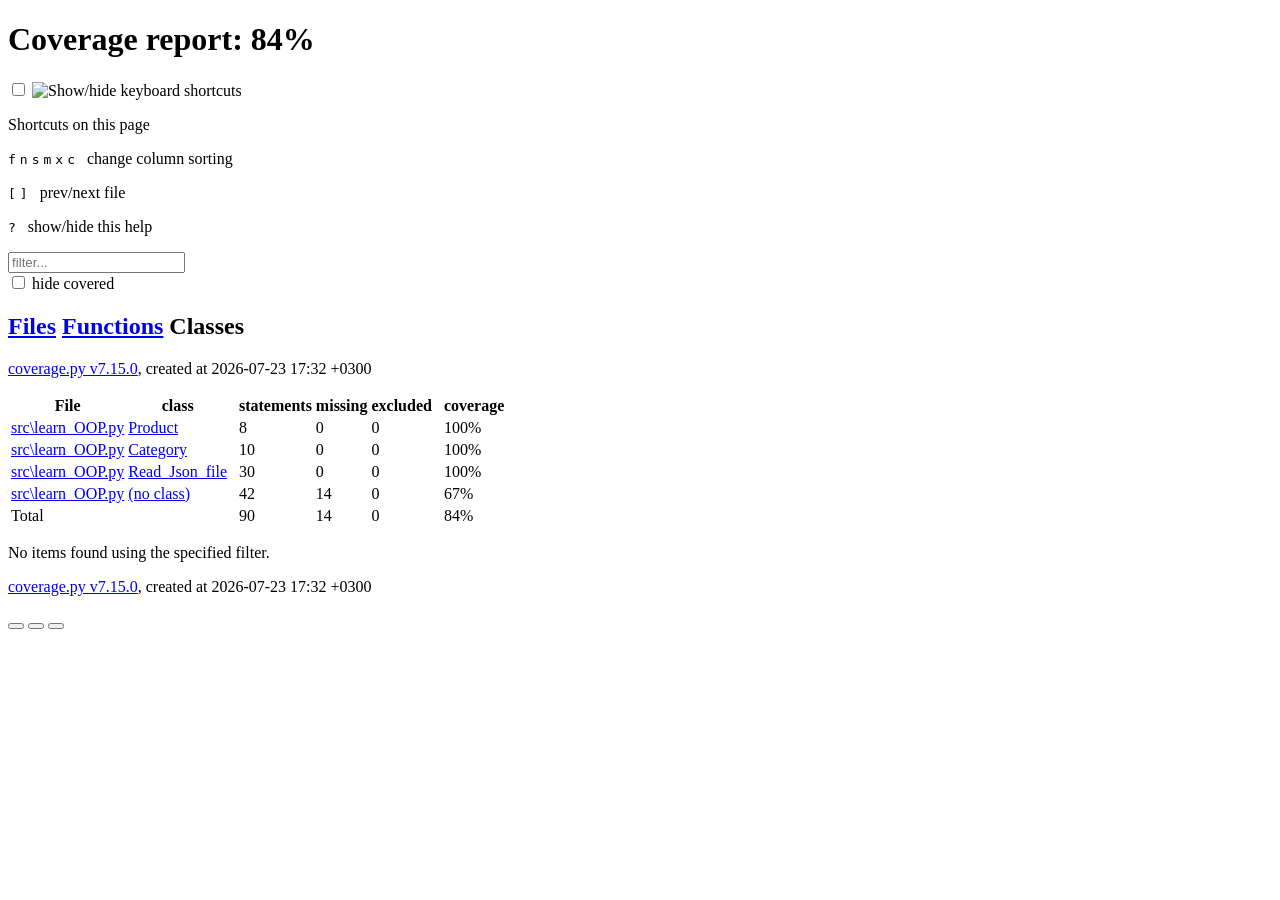
==== htmlcov/class_index.html @ 91bbc9a0 "Home_Work_transaction_5" ====
<!DOCTYPE html>
<html lang="en">
<head>
    <meta http-equiv="Content-Type" content="text/html; charset=utf-8">
    <title>Coverage report</title>
    <link rel="icon" sizes="32x32" href="favicon_32_cb_c827f16f.png">
    <link rel="stylesheet" href="style_cb_0853b3de.css" type="text/css">
    <script src="coverage_html_cb_188fc9a4.js" defer></script>
</head>
<body class="indexfile">
<header>
    <div class="content">
        <h1>Coverage report:
            <span class="pc_cov">84%</span>
        </h1>
        <aside id="help_panel_wrapper">
            <input id="help_panel_state" type="checkbox">
            <label for="help_panel_state">
                <img id="keyboard_icon" src="keybd_closed_cb_900cfef5.png" alt="Show/hide keyboard shortcuts">
            </label>
            <div id="help_panel">
                <p class="legend">Shortcuts on this page</p>
                <div class="keyhelp">
                    <p>
                        <kbd>f</kbd>
                        <kbd>n</kbd>
                        <kbd>s</kbd>
                        <kbd>m</kbd>
                        <kbd>x</kbd>
                        <kbd>c</kbd>
                        &nbsp; change column sorting
                    </p>
                    <p>
                        <kbd>[</kbd>
                        <kbd>]</kbd>
                        &nbsp; prev/next file
                    </p>
                    <p>
                        <kbd>?</kbd> &nbsp; show/hide this help
                    </p>
                </div>
            </div>
        </aside>
        <form id="filter_container">
            <input id="filter" type="text" value="" placeholder="filter...">
            <div>
                <input id="hide100" type="checkbox" >
                <label for="hide100">hide covered</label>
            </div>
        </form>
        <h2>
                <a class="button" href="index.html">Files</a>
                <a class="button" href="function_index.html">Functions</a>
                <a class="button current">Classes</a>
        </h2>
        <p class="text">
            <a class="nav" href="https://coverage.readthedocs.io/en/7.15.0">coverage.py v7.15.0</a>,
            created at 2026-07-23 17:32 +0300
        </p>
    </div>
</header>
<main id="index">
    <table class="index" data-sortable>
        <thead>
            <tr class="tablehead" title="Click to sort">
                <th id="file" class="name" aria-sort="none" data-shortcut="f">File<span class="arrows"></span></th>
                <th id="region" class="name" aria-sort="none" data-default-sort-order="ascending" data-shortcut="n">class<span class="arrows"></span></th>
                <th class="spacer">&nbsp;</th>
                <th id="statements" aria-sort="none" data-default-sort-order="descending" data-shortcut="s">statements<span class="arrows"></span></th>
                <th id="missing" aria-sort="none" data-default-sort-order="descending" data-shortcut="m">missing<span class="arrows"></span></th>
                <th id="excluded" aria-sort="none" data-default-sort-order="descending" data-shortcut="x">excluded<span class="arrows"></span></th>
                <th class="spacer">&nbsp;</th>
                <th id="coverage" aria-sort="none" data-shortcut="c">coverage<span class="arrows"></span></th>
            </tr>
        </thead>
        <tbody>
            <tr class="region">
                <td class="name"><a href="z_145eef247bfb46b6_learn_OOP_py.html#t6">src<span class="sep">\</span>learn_OOP.py</a></td>
                <td class="name"><a href="z_145eef247bfb46b6_learn_OOP_py.html#t6"><data value='Product'>Product</data></a></td>
                <td class="spacer">&nbsp;</td>
                <td>8</td>
                <td>0</td>
                <td>0</td>
                <td class="spacer">&nbsp;</td>
                <td data-ratio="8 8">100%</td>
            </tr>
            <tr class="region">
                <td class="name"><a href="z_145eef247bfb46b6_learn_OOP_py.html#t47">src<span class="sep">\</span>learn_OOP.py</a></td>
                <td class="name"><a href="z_145eef247bfb46b6_learn_OOP_py.html#t47"><data value='Category'>Category</data></a></td>
                <td class="spacer">&nbsp;</td>
                <td>10</td>
                <td>0</td>
                <td>0</td>
                <td class="spacer">&nbsp;</td>
                <td data-ratio="10 10">100%</td>
            </tr>
            <tr class="region">
                <td class="name"><a href="z_145eef247bfb46b6_learn_OOP_py.html#t99">src<span class="sep">\</span>learn_OOP.py</a></td>
                <td class="name"><a href="z_145eef247bfb46b6_learn_OOP_py.html#t99"><data value='Read_Json_file'>Read_Json_file</data></a></td>
                <td class="spacer">&nbsp;</td>
                <td>30</td>
                <td>0</td>
                <td>0</td>
                <td class="spacer">&nbsp;</td>
                <td data-ratio="30 30">100%</td>
            </tr>
            <tr class="region">
                <td class="name"><a href="z_145eef247bfb46b6_learn_OOP_py.html">src<span class="sep">\</span>learn_OOP.py</a></td>
                <td class="name"><a href="z_145eef247bfb46b6_learn_OOP_py.html"><data value=''><span class='no-noun'>(no class)</span></data></a></td>
                <td class="spacer">&nbsp;</td>
                <td>42</td>
                <td>14</td>
                <td>0</td>
                <td class="spacer">&nbsp;</td>
                <td data-ratio="28 42">67%</td>
            </tr>
        </tbody>
        <tfoot>
            <tr class="total">
                <td class="name">Total</td>
                <td class="name">&nbsp;</td>
                <td class="spacer">&nbsp;</td>
                <td>90</td>
                <td>14</td>
                <td>0</td>
                <td class="spacer">&nbsp;</td>
                <td data-ratio="76 90">84%</td>
            </tr>
        </tfoot>
    </table>
    <p id="no_rows">
        No items found using the specified filter.
    </p>
</main>
<footer>
    <div class="content">
        <p>
            <a class="nav" href="https://coverage.readthedocs.io/en/7.15.0">coverage.py v7.15.0</a>,
            created at 2026-07-23 17:32 +0300
        </p>
    </div>
    <aside class="hidden">
        <a id="prevFileLink" class="nav" href=""></a>
        <a id="nextFileLink" class="nav" href=""></a>
        <button type="button" class="button_prev_file" data-shortcut="["></button>
        <button type="button" class="button_next_file" data-shortcut="]"></button>
        <button type="button" class="button_show_hide_help" data-shortcut="?"></button>
    </aside>
</footer>
</body>
</html>
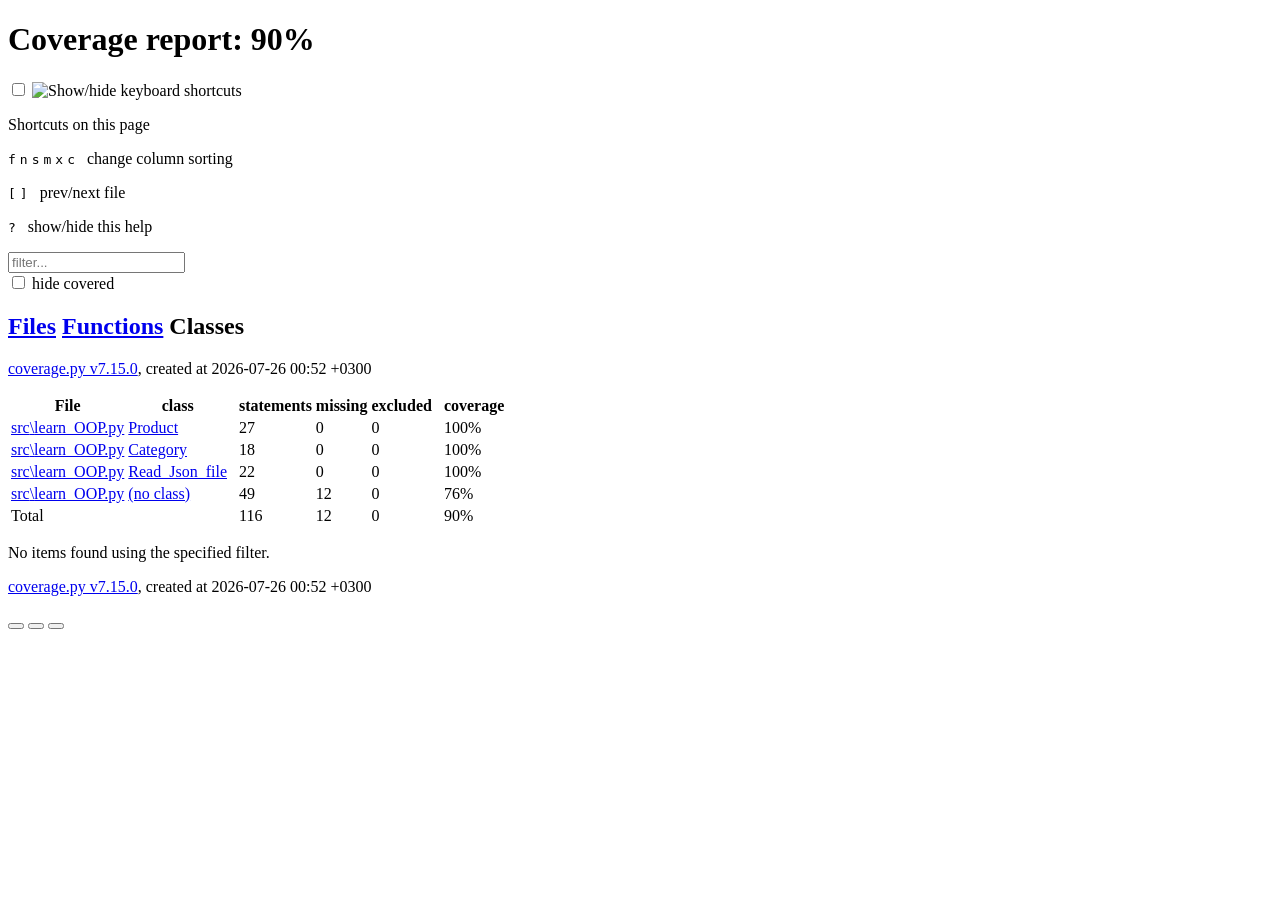
==== commit 5044af0b: "Home_Work_transaction_5" ====
--- a/htmlcov/class_index.html
+++ b/htmlcov/class_index.html
@@ -11,7 +11,7 @@
 <header>
     <div class="content">
         <h1>Coverage report:
-            <span class="pc_cov">84%</span>
+            <span class="pc_cov">90%</span>
         </h1>
         <aside id="help_panel_wrapper">
             <input id="help_panel_state" type="checkbox">
@@ -55,7 +55,7 @@
         </h2>
         <p class="text">
             <a class="nav" href="https://coverage.readthedocs.io/en/7.15.0">coverage.py v7.15.0</a>,
-            created at 2026-07-23 17:32 +0300
+            created at 2026-07-26 00:52 +0300
         </p>
     </div>
 </header>
@@ -78,41 +78,41 @@
                 <td class="name"><a href="z_145eef247bfb46b6_learn_OOP_py.html#t6">src<span class="sep">\</span>learn_OOP.py</a></td>
                 <td class="name"><a href="z_145eef247bfb46b6_learn_OOP_py.html#t6"><data value='Product'>Product</data></a></td>
                 <td class="spacer">&nbsp;</td>
-                <td>8</td>
+                <td>27</td>
                 <td>0</td>
                 <td>0</td>
                 <td class="spacer">&nbsp;</td>
-                <td data-ratio="8 8">100%</td>
+                <td data-ratio="27 27">100%</td>
             </tr>
             <tr class="region">
-                <td class="name"><a href="z_145eef247bfb46b6_learn_OOP_py.html#t47">src<span class="sep">\</span>learn_OOP.py</a></td>
-                <td class="name"><a href="z_145eef247bfb46b6_learn_OOP_py.html#t47"><data value='Category'>Category</data></a></td>
+                <td class="name"><a href="z_145eef247bfb46b6_learn_OOP_py.html#t96">src<span class="sep">\</span>learn_OOP.py</a></td>
+                <td class="name"><a href="z_145eef247bfb46b6_learn_OOP_py.html#t96"><data value='Category'>Category</data></a></td>
                 <td class="spacer">&nbsp;</td>
-                <td>10</td>
+                <td>18</td>
                 <td>0</td>
                 <td>0</td>
                 <td class="spacer">&nbsp;</td>
-                <td data-ratio="10 10">100%</td>
+                <td data-ratio="18 18">100%</td>
             </tr>
             <tr class="region">
-                <td class="name"><a href="z_145eef247bfb46b6_learn_OOP_py.html#t99">src<span class="sep">\</span>learn_OOP.py</a></td>
-                <td class="name"><a href="z_145eef247bfb46b6_learn_OOP_py.html#t99"><data value='Read_Json_file'>Read_Json_file</data></a></td>
+                <td class="name"><a href="z_145eef247bfb46b6_learn_OOP_py.html#t156">src<span class="sep">\</span>learn_OOP.py</a></td>
+                <td class="name"><a href="z_145eef247bfb46b6_learn_OOP_py.html#t156"><data value='Read_Json_file'>Read_Json_file</data></a></td>
                 <td class="spacer">&nbsp;</td>
-                <td>30</td>
+                <td>22</td>
                 <td>0</td>
                 <td>0</td>
                 <td class="spacer">&nbsp;</td>
-                <td data-ratio="30 30">100%</td>
+                <td data-ratio="22 22">100%</td>
             </tr>
             <tr class="region">
                 <td class="name"><a href="z_145eef247bfb46b6_learn_OOP_py.html">src<span class="sep">\</span>learn_OOP.py</a></td>
                 <td class="name"><a href="z_145eef247bfb46b6_learn_OOP_py.html"><data value=''><span class='no-noun'>(no class)</span></data></a></td>
                 <td class="spacer">&nbsp;</td>
-                <td>42</td>
-                <td>14</td>
+                <td>49</td>
+                <td>12</td>
                 <td>0</td>
                 <td class="spacer">&nbsp;</td>
-                <td data-ratio="28 42">67%</td>
+                <td data-ratio="37 49">76%</td>
             </tr>
         </tbody>
         <tfoot>
@@ -120,11 +120,11 @@
                 <td class="name">Total</td>
                 <td class="name">&nbsp;</td>
                 <td class="spacer">&nbsp;</td>
-                <td>90</td>
-                <td>14</td>
+                <td>116</td>
+                <td>12</td>
                 <td>0</td>
                 <td class="spacer">&nbsp;</td>
-                <td data-ratio="76 90">84%</td>
+                <td data-ratio="104 116">90%</td>
             </tr>
         </tfoot>
     </table>
@@ -136,7 +136,7 @@
     <div class="content">
         <p>
             <a class="nav" href="https://coverage.readthedocs.io/en/7.15.0">coverage.py v7.15.0</a>,
-            created at 2026-07-23 17:32 +0300
+            created at 2026-07-26 00:52 +0300
         </p>
     </div>
     <aside class="hidden">
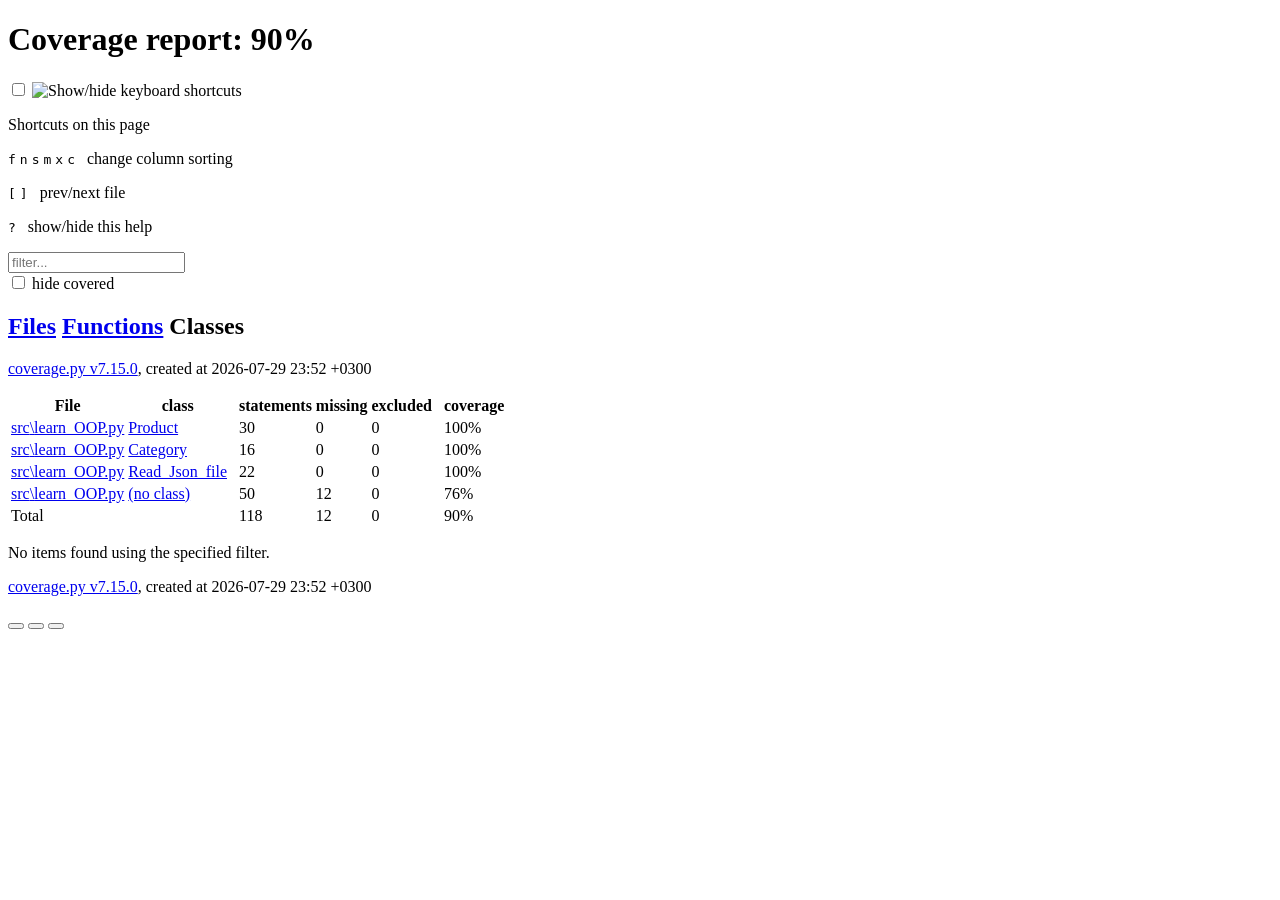
==== commit a135a3bd: "Home_Work_transaction_5" ====
--- a/htmlcov/class_index.html
+++ b/htmlcov/class_index.html
@@ -55,7 +55,7 @@
         </h2>
         <p class="text">
             <a class="nav" href="https://coverage.readthedocs.io/en/7.15.0">coverage.py v7.15.0</a>,
-            created at 2026-07-26 00:52 +0300
+            created at 2026-07-29 23:52 +0300
         </p>
     </div>
 </header>
@@ -78,25 +78,25 @@
                 <td class="name"><a href="z_145eef247bfb46b6_learn_OOP_py.html#t6">src<span class="sep">\</span>learn_OOP.py</a></td>
                 <td class="name"><a href="z_145eef247bfb46b6_learn_OOP_py.html#t6"><data value='Product'>Product</data></a></td>
                 <td class="spacer">&nbsp;</td>
-                <td>27</td>
+                <td>30</td>
                 <td>0</td>
                 <td>0</td>
                 <td class="spacer">&nbsp;</td>
-                <td data-ratio="27 27">100%</td>
+                <td data-ratio="30 30">100%</td>
             </tr>
             <tr class="region">
-                <td class="name"><a href="z_145eef247bfb46b6_learn_OOP_py.html#t96">src<span class="sep">\</span>learn_OOP.py</a></td>
-                <td class="name"><a href="z_145eef247bfb46b6_learn_OOP_py.html#t96"><data value='Category'>Category</data></a></td>
+                <td class="name"><a href="z_145eef247bfb46b6_learn_OOP_py.html#t82">src<span class="sep">\</span>learn_OOP.py</a></td>
+                <td class="name"><a href="z_145eef247bfb46b6_learn_OOP_py.html#t82"><data value='Category'>Category</data></a></td>
                 <td class="spacer">&nbsp;</td>
-                <td>18</td>
+                <td>16</td>
                 <td>0</td>
                 <td>0</td>
                 <td class="spacer">&nbsp;</td>
-                <td data-ratio="18 18">100%</td>
+                <td data-ratio="16 16">100%</td>
             </tr>
             <tr class="region">
-                <td class="name"><a href="z_145eef247bfb46b6_learn_OOP_py.html#t156">src<span class="sep">\</span>learn_OOP.py</a></td>
-                <td class="name"><a href="z_145eef247bfb46b6_learn_OOP_py.html#t156"><data value='Read_Json_file'>Read_Json_file</data></a></td>
+                <td class="name"><a href="z_145eef247bfb46b6_learn_OOP_py.html#t133">src<span class="sep">\</span>learn_OOP.py</a></td>
+                <td class="name"><a href="z_145eef247bfb46b6_learn_OOP_py.html#t133"><data value='Read_Json_file'>Read_Json_file</data></a></td>
                 <td class="spacer">&nbsp;</td>
                 <td>22</td>
                 <td>0</td>
@@ -108,11 +108,11 @@
                 <td class="name"><a href="z_145eef247bfb46b6_learn_OOP_py.html">src<span class="sep">\</span>learn_OOP.py</a></td>
                 <td class="name"><a href="z_145eef247bfb46b6_learn_OOP_py.html"><data value=''><span class='no-noun'>(no class)</span></data></a></td>
                 <td class="spacer">&nbsp;</td>
-                <td>49</td>
+                <td>50</td>
                 <td>12</td>
                 <td>0</td>
                 <td class="spacer">&nbsp;</td>
-                <td data-ratio="37 49">76%</td>
+                <td data-ratio="38 50">76%</td>
             </tr>
         </tbody>
         <tfoot>
@@ -120,11 +120,11 @@
                 <td class="name">Total</td>
                 <td class="name">&nbsp;</td>
                 <td class="spacer">&nbsp;</td>
-                <td>116</td>
+                <td>118</td>
                 <td>12</td>
                 <td>0</td>
                 <td class="spacer">&nbsp;</td>
-                <td data-ratio="104 116">90%</td>
+                <td data-ratio="106 118">90%</td>
             </tr>
         </tfoot>
     </table>
@@ -136,7 +136,7 @@
     <div class="content">
         <p>
             <a class="nav" href="https://coverage.readthedocs.io/en/7.15.0">coverage.py v7.15.0</a>,
-            created at 2026-07-26 00:52 +0300
+            created at 2026-07-29 23:52 +0300
         </p>
     </div>
     <aside class="hidden">
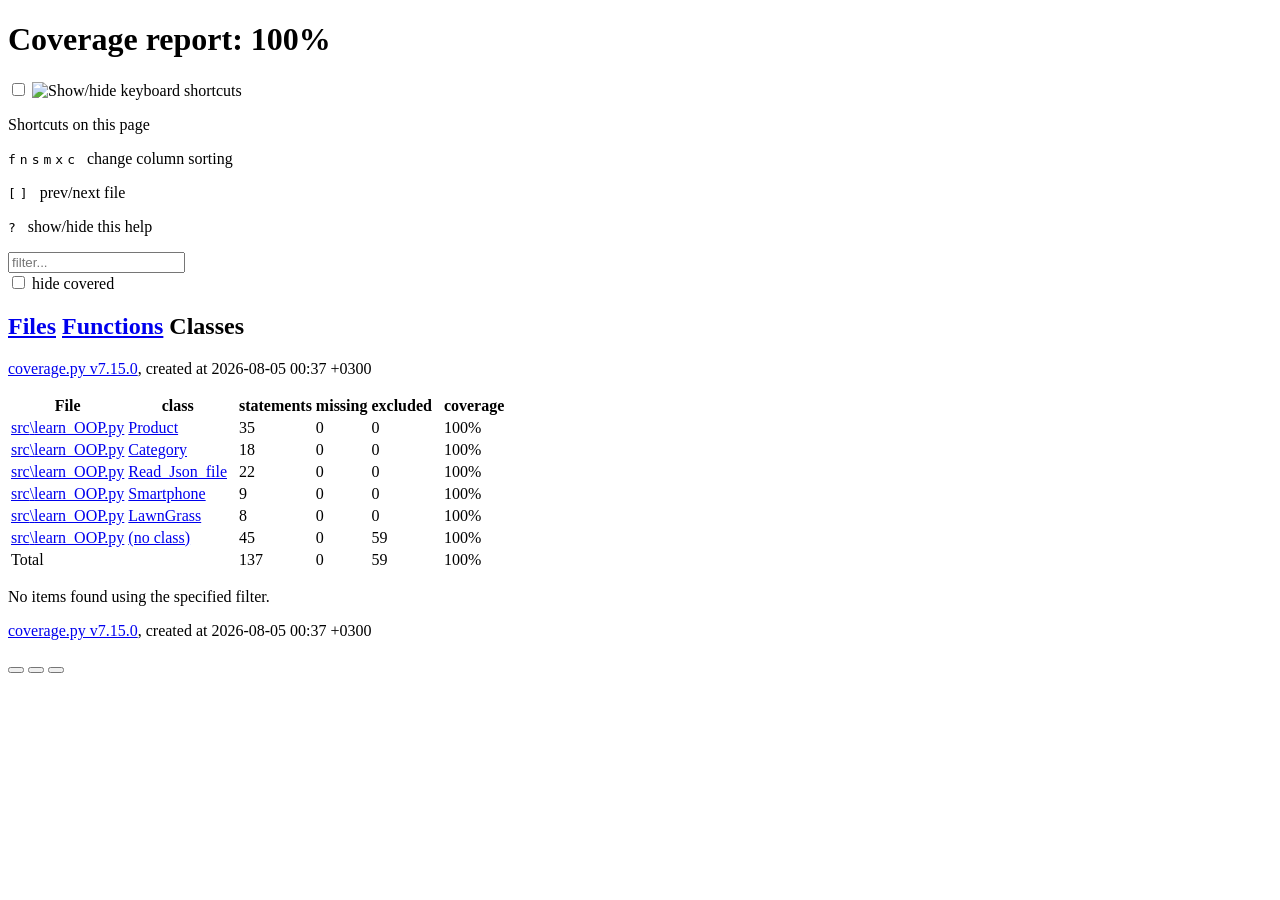
==== commit 044a38de: "Home_Work_transaction_67" ====
--- a/htmlcov/class_index.html
+++ b/htmlcov/class_index.html
@@ -11,7 +11,7 @@
 <header>
     <div class="content">
         <h1>Coverage report:
-            <span class="pc_cov">90%</span>
+            <span class="pc_cov">100%</span>
         </h1>
         <aside id="help_panel_wrapper">
             <input id="help_panel_state" type="checkbox">
@@ -55,7 +55,7 @@
         </h2>
         <p class="text">
             <a class="nav" href="https://coverage.readthedocs.io/en/7.15.0">coverage.py v7.15.0</a>,
-            created at 2026-07-29 23:52 +0300
+            created at 2026-08-05 00:37 +0300
         </p>
     </div>
 </header>
@@ -78,25 +78,25 @@
                 <td class="name"><a href="z_145eef247bfb46b6_learn_OOP_py.html#t6">src<span class="sep">\</span>learn_OOP.py</a></td>
                 <td class="name"><a href="z_145eef247bfb46b6_learn_OOP_py.html#t6"><data value='Product'>Product</data></a></td>
                 <td class="spacer">&nbsp;</td>
-                <td>30</td>
+                <td>35</td>
                 <td>0</td>
                 <td>0</td>
                 <td class="spacer">&nbsp;</td>
-                <td data-ratio="30 30">100%</td>
+                <td data-ratio="35 35">100%</td>
             </tr>
             <tr class="region">
-                <td class="name"><a href="z_145eef247bfb46b6_learn_OOP_py.html#t82">src<span class="sep">\</span>learn_OOP.py</a></td>
-                <td class="name"><a href="z_145eef247bfb46b6_learn_OOP_py.html#t82"><data value='Category'>Category</data></a></td>
+                <td class="name"><a href="z_145eef247bfb46b6_learn_OOP_py.html#t109">src<span class="sep">\</span>learn_OOP.py</a></td>
+                <td class="name"><a href="z_145eef247bfb46b6_learn_OOP_py.html#t109"><data value='Category'>Category</data></a></td>
                 <td class="spacer">&nbsp;</td>
-                <td>16</td>
+                <td>18</td>
                 <td>0</td>
                 <td>0</td>
                 <td class="spacer">&nbsp;</td>
-                <td data-ratio="16 16">100%</td>
+                <td data-ratio="18 18">100%</td>
             </tr>
             <tr class="region">
-                <td class="name"><a href="z_145eef247bfb46b6_learn_OOP_py.html#t133">src<span class="sep">\</span>learn_OOP.py</a></td>
-                <td class="name"><a href="z_145eef247bfb46b6_learn_OOP_py.html#t133"><data value='Read_Json_file'>Read_Json_file</data></a></td>
+                <td class="name"><a href="z_145eef247bfb46b6_learn_OOP_py.html#t165">src<span class="sep">\</span>learn_OOP.py</a></td>
+                <td class="name"><a href="z_145eef247bfb46b6_learn_OOP_py.html#t165"><data value='Read_Json_file'>Read_Json_file</data></a></td>
                 <td class="spacer">&nbsp;</td>
                 <td>22</td>
                 <td>0</td>
@@ -105,14 +105,34 @@
                 <td data-ratio="22 22">100%</td>
             </tr>
             <tr class="region">
+                <td class="name"><a href="z_145eef247bfb46b6_learn_OOP_py.html#t209">src<span class="sep">\</span>learn_OOP.py</a></td>
+                <td class="name"><a href="z_145eef247bfb46b6_learn_OOP_py.html#t209"><data value='Smartphone'>Smartphone</data></a></td>
+                <td class="spacer">&nbsp;</td>
+                <td>9</td>
+                <td>0</td>
+                <td>0</td>
+                <td class="spacer">&nbsp;</td>
+                <td data-ratio="9 9">100%</td>
+            </tr>
+            <tr class="region">
+                <td class="name"><a href="z_145eef247bfb46b6_learn_OOP_py.html#t247">src<span class="sep">\</span>learn_OOP.py</a></td>
+                <td class="name"><a href="z_145eef247bfb46b6_learn_OOP_py.html#t247"><data value='LawnGrass'>LawnGrass</data></a></td>
+                <td class="spacer">&nbsp;</td>
+                <td>8</td>
+                <td>0</td>
+                <td>0</td>
+                <td class="spacer">&nbsp;</td>
+                <td data-ratio="8 8">100%</td>
+            </tr>
+            <tr class="region">
                 <td class="name"><a href="z_145eef247bfb46b6_learn_OOP_py.html">src<span class="sep">\</span>learn_OOP.py</a></td>
                 <td class="name"><a href="z_145eef247bfb46b6_learn_OOP_py.html"><data value=''><span class='no-noun'>(no class)</span></data></a></td>
                 <td class="spacer">&nbsp;</td>
-                <td>50</td>
-                <td>12</td>
+                <td>45</td>
                 <td>0</td>
+                <td>59</td>
                 <td class="spacer">&nbsp;</td>
-                <td data-ratio="38 50">76%</td>
+                <td data-ratio="45 45">100%</td>
             </tr>
         </tbody>
         <tfoot>
@@ -120,11 +140,11 @@
                 <td class="name">Total</td>
                 <td class="name">&nbsp;</td>
                 <td class="spacer">&nbsp;</td>
-                <td>118</td>
-                <td>12</td>
+                <td>137</td>
                 <td>0</td>
+                <td>59</td>
                 <td class="spacer">&nbsp;</td>
-                <td data-ratio="106 118">90%</td>
+                <td data-ratio="137 137">100%</td>
             </tr>
         </tfoot>
     </table>
@@ -136,7 +156,7 @@
     <div class="content">
         <p>
             <a class="nav" href="https://coverage.readthedocs.io/en/7.15.0">coverage.py v7.15.0</a>,
-            created at 2026-07-29 23:52 +0300
+            created at 2026-08-05 00:37 +0300
         </p>
     </div>
     <aside class="hidden">
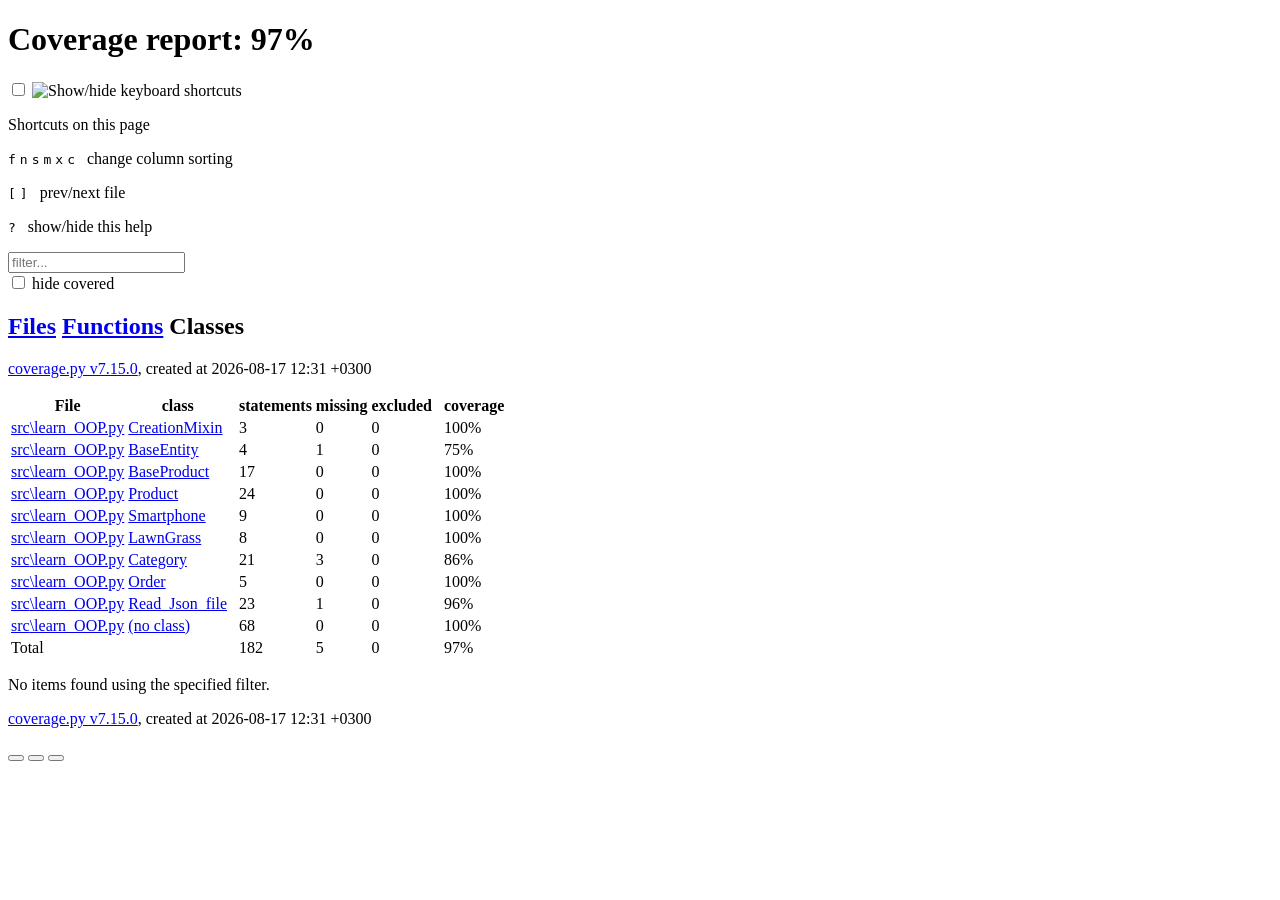
==== commit c9d61c94: "Home_Work_transaction_5" ====
--- a/htmlcov/class_index.html
+++ b/htmlcov/class_index.html
@@ -11,7 +11,7 @@
 <header>
     <div class="content">
         <h1>Coverage report:
-            <span class="pc_cov">100%</span>
+            <span class="pc_cov">97%</span>
         </h1>
         <aside id="help_panel_wrapper">
             <input id="help_panel_state" type="checkbox">
@@ -55,7 +55,7 @@
         </h2>
         <p class="text">
             <a class="nav" href="https://coverage.readthedocs.io/en/7.15.0">coverage.py v7.15.0</a>,
-            created at 2026-08-05 00:37 +0300
+            created at 2026-08-17 12:31 +0300
         </p>
     </div>
 </header>
@@ -75,38 +75,48 @@
         </thead>
         <tbody>
             <tr class="region">
-                <td class="name"><a href="z_145eef247bfb46b6_learn_OOP_py.html#t6">src<span class="sep">\</span>learn_OOP.py</a></td>
-                <td class="name"><a href="z_145eef247bfb46b6_learn_OOP_py.html#t6"><data value='Product'>Product</data></a></td>
-                <td class="spacer">&nbsp;</td>
-                <td>35</td>
-                <td>0</td>
-                <td>0</td>
-                <td class="spacer">&nbsp;</td>
-                <td data-ratio="35 35">100%</td>
-            </tr>
-            <tr class="region">
-                <td class="name"><a href="z_145eef247bfb46b6_learn_OOP_py.html#t109">src<span class="sep">\</span>learn_OOP.py</a></td>
-                <td class="name"><a href="z_145eef247bfb46b6_learn_OOP_py.html#t109"><data value='Category'>Category</data></a></td>
-                <td class="spacer">&nbsp;</td>
-                <td>18</td>
-                <td>0</td>
-                <td>0</td>
-                <td class="spacer">&nbsp;</td>
-                <td data-ratio="18 18">100%</td>
-            </tr>
-            <tr class="region">
-                <td class="name"><a href="z_145eef247bfb46b6_learn_OOP_py.html#t165">src<span class="sep">\</span>learn_OOP.py</a></td>
-                <td class="name"><a href="z_145eef247bfb46b6_learn_OOP_py.html#t165"><data value='Read_Json_file'>Read_Json_file</data></a></td>
-                <td class="spacer">&nbsp;</td>
-                <td>22</td>
-                <td>0</td>
-                <td>0</td>
-                <td class="spacer">&nbsp;</td>
-                <td data-ratio="22 22">100%</td>
-            </tr>
-            <tr class="region">
-                <td class="name"><a href="z_145eef247bfb46b6_learn_OOP_py.html#t209">src<span class="sep">\</span>learn_OOP.py</a></td>
-                <td class="name"><a href="z_145eef247bfb46b6_learn_OOP_py.html#t209"><data value='Smartphone'>Smartphone</data></a></td>
+                <td class="name"><a href="z_145eef247bfb46b6_learn_OOP_py.html#t9">src<span class="sep">\</span>learn_OOP.py</a></td>
+                <td class="name"><a href="z_145eef247bfb46b6_learn_OOP_py.html#t9"><data value='CreationMixin'>CreationMixin</data></a></td>
+                <td class="spacer">&nbsp;</td>
+                <td>3</td>
+                <td>0</td>
+                <td>0</td>
+                <td class="spacer">&nbsp;</td>
+                <td data-ratio="3 3">100%</td>
+            </tr>
+            <tr class="region">
+                <td class="name"><a href="z_145eef247bfb46b6_learn_OOP_py.html#t18">src<span class="sep">\</span>learn_OOP.py</a></td>
+                <td class="name"><a href="z_145eef247bfb46b6_learn_OOP_py.html#t18"><data value='BaseEntity'>BaseEntity</data></a></td>
+                <td class="spacer">&nbsp;</td>
+                <td>4</td>
+                <td>1</td>
+                <td>0</td>
+                <td class="spacer">&nbsp;</td>
+                <td data-ratio="3 4">75%</td>
+            </tr>
+            <tr class="region">
+                <td class="name"><a href="z_145eef247bfb46b6_learn_OOP_py.html#t33">src<span class="sep">\</span>learn_OOP.py</a></td>
+                <td class="name"><a href="z_145eef247bfb46b6_learn_OOP_py.html#t33"><data value='BaseProduct'>BaseProduct</data></a></td>
+                <td class="spacer">&nbsp;</td>
+                <td>17</td>
+                <td>0</td>
+                <td>0</td>
+                <td class="spacer">&nbsp;</td>
+                <td data-ratio="17 17">100%</td>
+            </tr>
+            <tr class="region">
+                <td class="name"><a href="z_145eef247bfb46b6_learn_OOP_py.html#t71">src<span class="sep">\</span>learn_OOP.py</a></td>
+                <td class="name"><a href="z_145eef247bfb46b6_learn_OOP_py.html#t71"><data value='Product'>Product</data></a></td>
+                <td class="spacer">&nbsp;</td>
+                <td>24</td>
+                <td>0</td>
+                <td>0</td>
+                <td class="spacer">&nbsp;</td>
+                <td data-ratio="24 24">100%</td>
+            </tr>
+            <tr class="region">
+                <td class="name"><a href="z_145eef247bfb46b6_learn_OOP_py.html#t154">src<span class="sep">\</span>learn_OOP.py</a></td>
+                <td class="name"><a href="z_145eef247bfb46b6_learn_OOP_py.html#t154"><data value='Smartphone'>Smartphone</data></a></td>
                 <td class="spacer">&nbsp;</td>
                 <td>9</td>
                 <td>0</td>
@@ -115,24 +125,54 @@
                 <td data-ratio="9 9">100%</td>
             </tr>
             <tr class="region">
-                <td class="name"><a href="z_145eef247bfb46b6_learn_OOP_py.html#t247">src<span class="sep">\</span>learn_OOP.py</a></td>
-                <td class="name"><a href="z_145eef247bfb46b6_learn_OOP_py.html#t247"><data value='LawnGrass'>LawnGrass</data></a></td>
+                <td class="name"><a href="z_145eef247bfb46b6_learn_OOP_py.html#t194">src<span class="sep">\</span>learn_OOP.py</a></td>
+                <td class="name"><a href="z_145eef247bfb46b6_learn_OOP_py.html#t194"><data value='LawnGrass'>LawnGrass</data></a></td>
                 <td class="spacer">&nbsp;</td>
                 <td>8</td>
                 <td>0</td>
                 <td>0</td>
                 <td class="spacer">&nbsp;</td>
                 <td data-ratio="8 8">100%</td>
+            </tr>
+            <tr class="region">
+                <td class="name"><a href="z_145eef247bfb46b6_learn_OOP_py.html#t228">src<span class="sep">\</span>learn_OOP.py</a></td>
+                <td class="name"><a href="z_145eef247bfb46b6_learn_OOP_py.html#t228"><data value='Category'>Category</data></a></td>
+                <td class="spacer">&nbsp;</td>
+                <td>21</td>
+                <td>3</td>
+                <td>0</td>
+                <td class="spacer">&nbsp;</td>
+                <td data-ratio="18 21">86%</td>
+            </tr>
+            <tr class="region">
+                <td class="name"><a href="z_145eef247bfb46b6_learn_OOP_py.html#t295">src<span class="sep">\</span>learn_OOP.py</a></td>
+                <td class="name"><a href="z_145eef247bfb46b6_learn_OOP_py.html#t295"><data value='Order'>Order</data></a></td>
+                <td class="spacer">&nbsp;</td>
+                <td>5</td>
+                <td>0</td>
+                <td>0</td>
+                <td class="spacer">&nbsp;</td>
+                <td data-ratio="5 5">100%</td>
+            </tr>
+            <tr class="region">
+                <td class="name"><a href="z_145eef247bfb46b6_learn_OOP_py.html#t315">src<span class="sep">\</span>learn_OOP.py</a></td>
+                <td class="name"><a href="z_145eef247bfb46b6_learn_OOP_py.html#t315"><data value='Read_Json_file'>Read_Json_file</data></a></td>
+                <td class="spacer">&nbsp;</td>
+                <td>23</td>
+                <td>1</td>
+                <td>0</td>
+                <td class="spacer">&nbsp;</td>
+                <td data-ratio="22 23">96%</td>
             </tr>
             <tr class="region">
                 <td class="name"><a href="z_145eef247bfb46b6_learn_OOP_py.html">src<span class="sep">\</span>learn_OOP.py</a></td>
                 <td class="name"><a href="z_145eef247bfb46b6_learn_OOP_py.html"><data value=''><span class='no-noun'>(no class)</span></data></a></td>
                 <td class="spacer">&nbsp;</td>
-                <td>45</td>
-                <td>0</td>
-                <td>59</td>
-                <td class="spacer">&nbsp;</td>
-                <td data-ratio="45 45">100%</td>
+                <td>68</td>
+                <td>0</td>
+                <td>0</td>
+                <td class="spacer">&nbsp;</td>
+                <td data-ratio="68 68">100%</td>
             </tr>
         </tbody>
         <tfoot>
@@ -140,11 +180,11 @@
                 <td class="name">Total</td>
                 <td class="name">&nbsp;</td>
                 <td class="spacer">&nbsp;</td>
-                <td>137</td>
-                <td>0</td>
-                <td>59</td>
-                <td class="spacer">&nbsp;</td>
-                <td data-ratio="137 137">100%</td>
+                <td>182</td>
+                <td>5</td>
+                <td>0</td>
+                <td class="spacer">&nbsp;</td>
+                <td data-ratio="177 182">97%</td>
             </tr>
         </tfoot>
     </table>
@@ -156,7 +196,7 @@
     <div class="content">
         <p>
             <a class="nav" href="https://coverage.readthedocs.io/en/7.15.0">coverage.py v7.15.0</a>,
-            created at 2026-08-05 00:37 +0300
+            created at 2026-08-17 12:31 +0300
         </p>
     </div>
     <aside class="hidden">
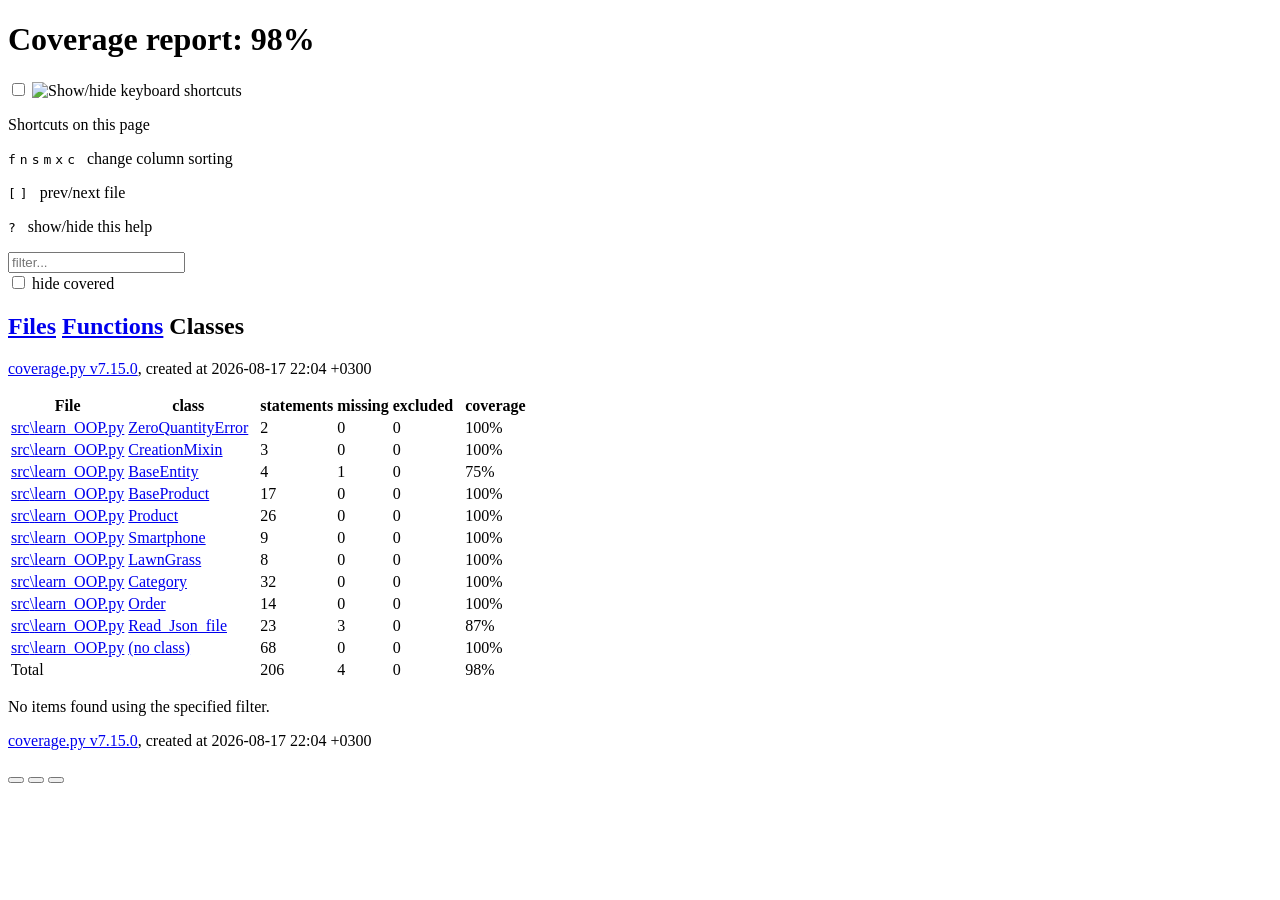
==== commit f740be7d: "Home_Work_transaction_6" ====
--- a/htmlcov/class_index.html
+++ b/htmlcov/class_index.html
@@ -11,7 +11,7 @@
 <header>
     <div class="content">
         <h1>Coverage report:
-            <span class="pc_cov">97%</span>
+            <span class="pc_cov">98%</span>
         </h1>
         <aside id="help_panel_wrapper">
             <input id="help_panel_state" type="checkbox">
@@ -55,7 +55,7 @@
         </h2>
         <p class="text">
             <a class="nav" href="https://coverage.readthedocs.io/en/7.15.0">coverage.py v7.15.0</a>,
-            created at 2026-08-17 12:31 +0300
+            created at 2026-08-17 22:04 +0300
         </p>
     </div>
 </header>
@@ -75,8 +75,18 @@
         </thead>
         <tbody>
             <tr class="region">
-                <td class="name"><a href="z_145eef247bfb46b6_learn_OOP_py.html#t9">src<span class="sep">\</span>learn_OOP.py</a></td>
-                <td class="name"><a href="z_145eef247bfb46b6_learn_OOP_py.html#t9"><data value='CreationMixin'>CreationMixin</data></a></td>
+                <td class="name"><a href="z_145eef247bfb46b6_learn_OOP_py.html#t10">src<span class="sep">\</span>learn_OOP.py</a></td>
+                <td class="name"><a href="z_145eef247bfb46b6_learn_OOP_py.html#t10"><data value='ZeroQuantityError'>ZeroQuantityError</data></a></td>
+                <td class="spacer">&nbsp;</td>
+                <td>2</td>
+                <td>0</td>
+                <td>0</td>
+                <td class="spacer">&nbsp;</td>
+                <td data-ratio="2 2">100%</td>
+            </tr>
+            <tr class="region">
+                <td class="name"><a href="z_145eef247bfb46b6_learn_OOP_py.html#t18">src<span class="sep">\</span>learn_OOP.py</a></td>
+                <td class="name"><a href="z_145eef247bfb46b6_learn_OOP_py.html#t18"><data value='CreationMixin'>CreationMixin</data></a></td>
                 <td class="spacer">&nbsp;</td>
                 <td>3</td>
                 <td>0</td>
@@ -85,8 +95,8 @@
                 <td data-ratio="3 3">100%</td>
             </tr>
             <tr class="region">
-                <td class="name"><a href="z_145eef247bfb46b6_learn_OOP_py.html#t18">src<span class="sep">\</span>learn_OOP.py</a></td>
-                <td class="name"><a href="z_145eef247bfb46b6_learn_OOP_py.html#t18"><data value='BaseEntity'>BaseEntity</data></a></td>
+                <td class="name"><a href="z_145eef247bfb46b6_learn_OOP_py.html#t27">src<span class="sep">\</span>learn_OOP.py</a></td>
+                <td class="name"><a href="z_145eef247bfb46b6_learn_OOP_py.html#t27"><data value='BaseEntity'>BaseEntity</data></a></td>
                 <td class="spacer">&nbsp;</td>
                 <td>4</td>
                 <td>1</td>
@@ -95,8 +105,8 @@
                 <td data-ratio="3 4">75%</td>
             </tr>
             <tr class="region">
-                <td class="name"><a href="z_145eef247bfb46b6_learn_OOP_py.html#t33">src<span class="sep">\</span>learn_OOP.py</a></td>
-                <td class="name"><a href="z_145eef247bfb46b6_learn_OOP_py.html#t33"><data value='BaseProduct'>BaseProduct</data></a></td>
+                <td class="name"><a href="z_145eef247bfb46b6_learn_OOP_py.html#t42">src<span class="sep">\</span>learn_OOP.py</a></td>
+                <td class="name"><a href="z_145eef247bfb46b6_learn_OOP_py.html#t42"><data value='BaseProduct'>BaseProduct</data></a></td>
                 <td class="spacer">&nbsp;</td>
                 <td>17</td>
                 <td>0</td>
@@ -105,18 +115,18 @@
                 <td data-ratio="17 17">100%</td>
             </tr>
             <tr class="region">
-                <td class="name"><a href="z_145eef247bfb46b6_learn_OOP_py.html#t71">src<span class="sep">\</span>learn_OOP.py</a></td>
-                <td class="name"><a href="z_145eef247bfb46b6_learn_OOP_py.html#t71"><data value='Product'>Product</data></a></td>
-                <td class="spacer">&nbsp;</td>
-                <td>24</td>
-                <td>0</td>
-                <td>0</td>
-                <td class="spacer">&nbsp;</td>
-                <td data-ratio="24 24">100%</td>
-            </tr>
-            <tr class="region">
-                <td class="name"><a href="z_145eef247bfb46b6_learn_OOP_py.html#t154">src<span class="sep">\</span>learn_OOP.py</a></td>
-                <td class="name"><a href="z_145eef247bfb46b6_learn_OOP_py.html#t154"><data value='Smartphone'>Smartphone</data></a></td>
+                <td class="name"><a href="z_145eef247bfb46b6_learn_OOP_py.html#t80">src<span class="sep">\</span>learn_OOP.py</a></td>
+                <td class="name"><a href="z_145eef247bfb46b6_learn_OOP_py.html#t80"><data value='Product'>Product</data></a></td>
+                <td class="spacer">&nbsp;</td>
+                <td>26</td>
+                <td>0</td>
+                <td>0</td>
+                <td class="spacer">&nbsp;</td>
+                <td data-ratio="26 26">100%</td>
+            </tr>
+            <tr class="region">
+                <td class="name"><a href="z_145eef247bfb46b6_learn_OOP_py.html#t166">src<span class="sep">\</span>learn_OOP.py</a></td>
+                <td class="name"><a href="z_145eef247bfb46b6_learn_OOP_py.html#t166"><data value='Smartphone'>Smartphone</data></a></td>
                 <td class="spacer">&nbsp;</td>
                 <td>9</td>
                 <td>0</td>
@@ -125,8 +135,8 @@
                 <td data-ratio="9 9">100%</td>
             </tr>
             <tr class="region">
-                <td class="name"><a href="z_145eef247bfb46b6_learn_OOP_py.html#t194">src<span class="sep">\</span>learn_OOP.py</a></td>
-                <td class="name"><a href="z_145eef247bfb46b6_learn_OOP_py.html#t194"><data value='LawnGrass'>LawnGrass</data></a></td>
+                <td class="name"><a href="z_145eef247bfb46b6_learn_OOP_py.html#t206">src<span class="sep">\</span>learn_OOP.py</a></td>
+                <td class="name"><a href="z_145eef247bfb46b6_learn_OOP_py.html#t206"><data value='LawnGrass'>LawnGrass</data></a></td>
                 <td class="spacer">&nbsp;</td>
                 <td>8</td>
                 <td>0</td>
@@ -135,34 +145,34 @@
                 <td data-ratio="8 8">100%</td>
             </tr>
             <tr class="region">
-                <td class="name"><a href="z_145eef247bfb46b6_learn_OOP_py.html#t228">src<span class="sep">\</span>learn_OOP.py</a></td>
-                <td class="name"><a href="z_145eef247bfb46b6_learn_OOP_py.html#t228"><data value='Category'>Category</data></a></td>
-                <td class="spacer">&nbsp;</td>
-                <td>21</td>
+                <td class="name"><a href="z_145eef247bfb46b6_learn_OOP_py.html#t243">src<span class="sep">\</span>learn_OOP.py</a></td>
+                <td class="name"><a href="z_145eef247bfb46b6_learn_OOP_py.html#t243"><data value='Category'>Category</data></a></td>
+                <td class="spacer">&nbsp;</td>
+                <td>32</td>
+                <td>0</td>
+                <td>0</td>
+                <td class="spacer">&nbsp;</td>
+                <td data-ratio="32 32">100%</td>
+            </tr>
+            <tr class="region">
+                <td class="name"><a href="z_145eef247bfb46b6_learn_OOP_py.html#t321">src<span class="sep">\</span>learn_OOP.py</a></td>
+                <td class="name"><a href="z_145eef247bfb46b6_learn_OOP_py.html#t321"><data value='Order'>Order</data></a></td>
+                <td class="spacer">&nbsp;</td>
+                <td>14</td>
+                <td>0</td>
+                <td>0</td>
+                <td class="spacer">&nbsp;</td>
+                <td data-ratio="14 14">100%</td>
+            </tr>
+            <tr class="region">
+                <td class="name"><a href="z_145eef247bfb46b6_learn_OOP_py.html#t353">src<span class="sep">\</span>learn_OOP.py</a></td>
+                <td class="name"><a href="z_145eef247bfb46b6_learn_OOP_py.html#t353"><data value='Read_Json_file'>Read_Json_file</data></a></td>
+                <td class="spacer">&nbsp;</td>
+                <td>23</td>
                 <td>3</td>
                 <td>0</td>
                 <td class="spacer">&nbsp;</td>
-                <td data-ratio="18 21">86%</td>
-            </tr>
-            <tr class="region">
-                <td class="name"><a href="z_145eef247bfb46b6_learn_OOP_py.html#t295">src<span class="sep">\</span>learn_OOP.py</a></td>
-                <td class="name"><a href="z_145eef247bfb46b6_learn_OOP_py.html#t295"><data value='Order'>Order</data></a></td>
-                <td class="spacer">&nbsp;</td>
-                <td>5</td>
-                <td>0</td>
-                <td>0</td>
-                <td class="spacer">&nbsp;</td>
-                <td data-ratio="5 5">100%</td>
-            </tr>
-            <tr class="region">
-                <td class="name"><a href="z_145eef247bfb46b6_learn_OOP_py.html#t315">src<span class="sep">\</span>learn_OOP.py</a></td>
-                <td class="name"><a href="z_145eef247bfb46b6_learn_OOP_py.html#t315"><data value='Read_Json_file'>Read_Json_file</data></a></td>
-                <td class="spacer">&nbsp;</td>
-                <td>23</td>
-                <td>1</td>
-                <td>0</td>
-                <td class="spacer">&nbsp;</td>
-                <td data-ratio="22 23">96%</td>
+                <td data-ratio="20 23">87%</td>
             </tr>
             <tr class="region">
                 <td class="name"><a href="z_145eef247bfb46b6_learn_OOP_py.html">src<span class="sep">\</span>learn_OOP.py</a></td>
@@ -180,11 +190,11 @@
                 <td class="name">Total</td>
                 <td class="name">&nbsp;</td>
                 <td class="spacer">&nbsp;</td>
-                <td>182</td>
-                <td>5</td>
-                <td>0</td>
-                <td class="spacer">&nbsp;</td>
-                <td data-ratio="177 182">97%</td>
+                <td>206</td>
+                <td>4</td>
+                <td>0</td>
+                <td class="spacer">&nbsp;</td>
+                <td data-ratio="202 206">98%</td>
             </tr>
         </tfoot>
     </table>
@@ -196,7 +206,7 @@
     <div class="content">
         <p>
             <a class="nav" href="https://coverage.readthedocs.io/en/7.15.0">coverage.py v7.15.0</a>,
-            created at 2026-08-17 12:31 +0300
+            created at 2026-08-17 22:04 +0300
         </p>
     </div>
     <aside class="hidden">
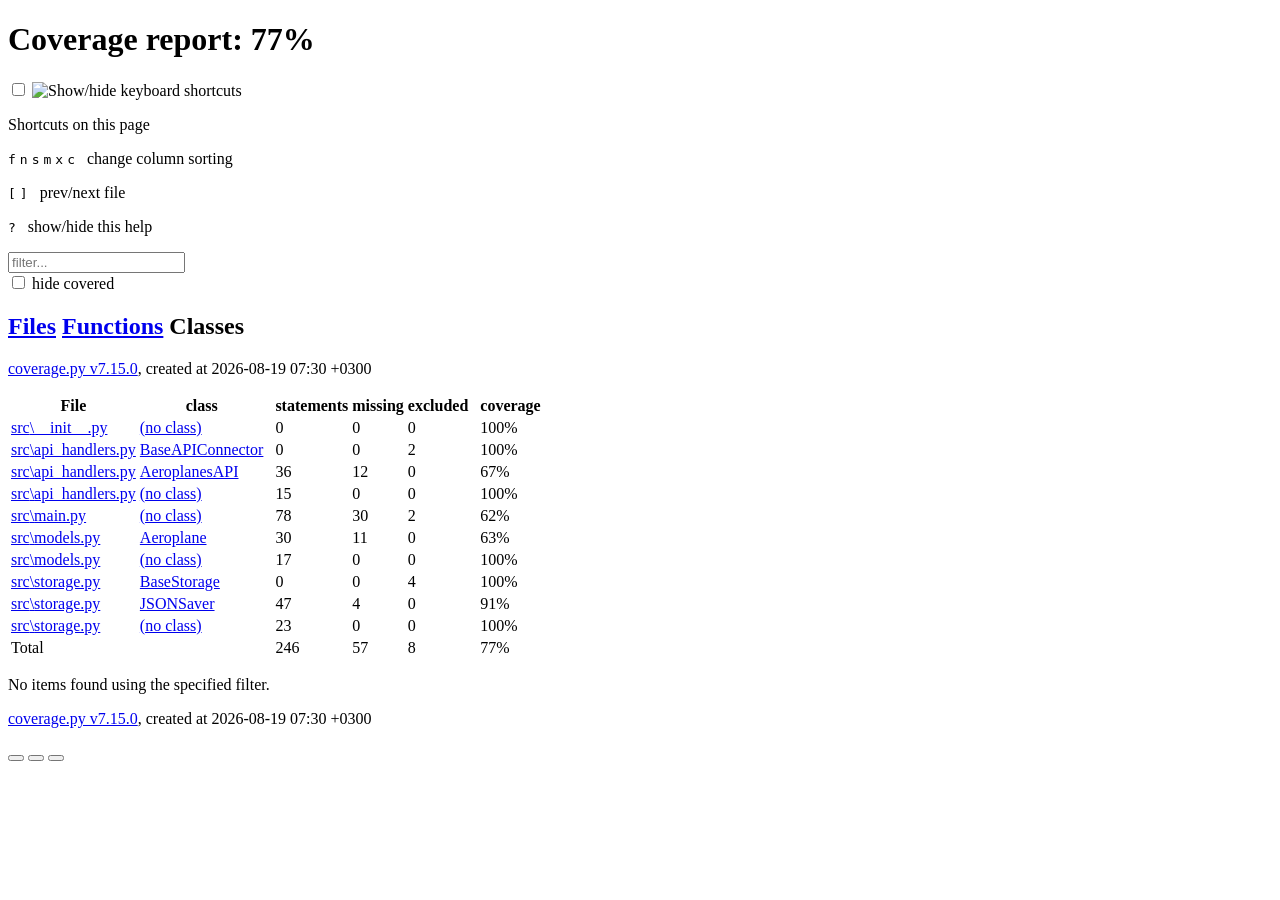
==== commit 1ef25e87: "Home_Work_transaction_7" ====
--- a/htmlcov/class_index.html
+++ b/htmlcov/class_index.html
@@ -11,7 +11,7 @@
 <header>
     <div class="content">
         <h1>Coverage report:
-            <span class="pc_cov">98%</span>
+            <span class="pc_cov">77%</span>
         </h1>
         <aside id="help_panel_wrapper">
             <input id="help_panel_state" type="checkbox">
@@ -55,7 +55,7 @@
         </h2>
         <p class="text">
             <a class="nav" href="https://coverage.readthedocs.io/en/7.15.0">coverage.py v7.15.0</a>,
-            created at 2026-08-17 22:04 +0300
+            created at 2026-08-19 07:30 +0300
         </p>
     </div>
 </header>
@@ -75,114 +75,104 @@
         </thead>
         <tbody>
             <tr class="region">
-                <td class="name"><a href="z_145eef247bfb46b6_learn_OOP_py.html#t10">src<span class="sep">\</span>learn_OOP.py</a></td>
-                <td class="name"><a href="z_145eef247bfb46b6_learn_OOP_py.html#t10"><data value='ZeroQuantityError'>ZeroQuantityError</data></a></td>
-                <td class="spacer">&nbsp;</td>
+                <td class="name"><a href="z_145eef247bfb46b6___init___py.html">src<span class="sep">\</span>__init__.py</a></td>
+                <td class="name"><a href="z_145eef247bfb46b6___init___py.html"><data value=''><span class='no-noun'>(no class)</span></data></a></td>
+                <td class="spacer">&nbsp;</td>
+                <td>0</td>
+                <td>0</td>
+                <td>0</td>
+                <td class="spacer">&nbsp;</td>
+                <td data-ratio="0 0">100%</td>
+            </tr>
+            <tr class="region">
+                <td class="name"><a href="z_145eef247bfb46b6_api_handlers_py.html#t6">src<span class="sep">\</span>api_handlers.py</a></td>
+                <td class="name"><a href="z_145eef247bfb46b6_api_handlers_py.html#t6"><data value='BaseAPIConnector'>BaseAPIConnector</data></a></td>
+                <td class="spacer">&nbsp;</td>
+                <td>0</td>
+                <td>0</td>
                 <td>2</td>
-                <td>0</td>
-                <td>0</td>
-                <td class="spacer">&nbsp;</td>
-                <td data-ratio="2 2">100%</td>
-            </tr>
-            <tr class="region">
-                <td class="name"><a href="z_145eef247bfb46b6_learn_OOP_py.html#t18">src<span class="sep">\</span>learn_OOP.py</a></td>
-                <td class="name"><a href="z_145eef247bfb46b6_learn_OOP_py.html#t18"><data value='CreationMixin'>CreationMixin</data></a></td>
-                <td class="spacer">&nbsp;</td>
-                <td>3</td>
-                <td>0</td>
-                <td>0</td>
-                <td class="spacer">&nbsp;</td>
-                <td data-ratio="3 3">100%</td>
-            </tr>
-            <tr class="region">
-                <td class="name"><a href="z_145eef247bfb46b6_learn_OOP_py.html#t27">src<span class="sep">\</span>learn_OOP.py</a></td>
-                <td class="name"><a href="z_145eef247bfb46b6_learn_OOP_py.html#t27"><data value='BaseEntity'>BaseEntity</data></a></td>
-                <td class="spacer">&nbsp;</td>
+                <td class="spacer">&nbsp;</td>
+                <td data-ratio="0 0">100%</td>
+            </tr>
+            <tr class="region">
+                <td class="name"><a href="z_145eef247bfb46b6_api_handlers_py.html#t23">src<span class="sep">\</span>api_handlers.py</a></td>
+                <td class="name"><a href="z_145eef247bfb46b6_api_handlers_py.html#t23"><data value='AeroplanesAPI'>AeroplanesAPI</data></a></td>
+                <td class="spacer">&nbsp;</td>
+                <td>36</td>
+                <td>12</td>
+                <td>0</td>
+                <td class="spacer">&nbsp;</td>
+                <td data-ratio="24 36">67%</td>
+            </tr>
+            <tr class="region">
+                <td class="name"><a href="z_145eef247bfb46b6_api_handlers_py.html">src<span class="sep">\</span>api_handlers.py</a></td>
+                <td class="name"><a href="z_145eef247bfb46b6_api_handlers_py.html"><data value=''><span class='no-noun'>(no class)</span></data></a></td>
+                <td class="spacer">&nbsp;</td>
+                <td>15</td>
+                <td>0</td>
+                <td>0</td>
+                <td class="spacer">&nbsp;</td>
+                <td data-ratio="15 15">100%</td>
+            </tr>
+            <tr class="region">
+                <td class="name"><a href="z_145eef247bfb46b6_main_py.html">src<span class="sep">\</span>main.py</a></td>
+                <td class="name"><a href="z_145eef247bfb46b6_main_py.html"><data value=''><span class='no-noun'>(no class)</span></data></a></td>
+                <td class="spacer">&nbsp;</td>
+                <td>78</td>
+                <td>30</td>
+                <td>2</td>
+                <td class="spacer">&nbsp;</td>
+                <td data-ratio="48 78">62%</td>
+            </tr>
+            <tr class="region">
+                <td class="name"><a href="z_145eef247bfb46b6_models_py.html#t6">src<span class="sep">\</span>models.py</a></td>
+                <td class="name"><a href="z_145eef247bfb46b6_models_py.html#t6"><data value='Aeroplane'>Aeroplane</data></a></td>
+                <td class="spacer">&nbsp;</td>
+                <td>30</td>
+                <td>11</td>
+                <td>0</td>
+                <td class="spacer">&nbsp;</td>
+                <td data-ratio="19 30">63%</td>
+            </tr>
+            <tr class="region">
+                <td class="name"><a href="z_145eef247bfb46b6_models_py.html">src<span class="sep">\</span>models.py</a></td>
+                <td class="name"><a href="z_145eef247bfb46b6_models_py.html"><data value=''><span class='no-noun'>(no class)</span></data></a></td>
+                <td class="spacer">&nbsp;</td>
+                <td>17</td>
+                <td>0</td>
+                <td>0</td>
+                <td class="spacer">&nbsp;</td>
+                <td data-ratio="17 17">100%</td>
+            </tr>
+            <tr class="region">
+                <td class="name"><a href="z_145eef247bfb46b6_storage_py.html#t8">src<span class="sep">\</span>storage.py</a></td>
+                <td class="name"><a href="z_145eef247bfb46b6_storage_py.html#t8"><data value='BaseStorage'>BaseStorage</data></a></td>
+                <td class="spacer">&nbsp;</td>
+                <td>0</td>
+                <td>0</td>
                 <td>4</td>
-                <td>1</td>
-                <td>0</td>
-                <td class="spacer">&nbsp;</td>
-                <td data-ratio="3 4">75%</td>
-            </tr>
-            <tr class="region">
-                <td class="name"><a href="z_145eef247bfb46b6_learn_OOP_py.html#t42">src<span class="sep">\</span>learn_OOP.py</a></td>
-                <td class="name"><a href="z_145eef247bfb46b6_learn_OOP_py.html#t42"><data value='BaseProduct'>BaseProduct</data></a></td>
-                <td class="spacer">&nbsp;</td>
-                <td>17</td>
-                <td>0</td>
-                <td>0</td>
-                <td class="spacer">&nbsp;</td>
-                <td data-ratio="17 17">100%</td>
-            </tr>
-            <tr class="region">
-                <td class="name"><a href="z_145eef247bfb46b6_learn_OOP_py.html#t80">src<span class="sep">\</span>learn_OOP.py</a></td>
-                <td class="name"><a href="z_145eef247bfb46b6_learn_OOP_py.html#t80"><data value='Product'>Product</data></a></td>
-                <td class="spacer">&nbsp;</td>
-                <td>26</td>
-                <td>0</td>
-                <td>0</td>
-                <td class="spacer">&nbsp;</td>
-                <td data-ratio="26 26">100%</td>
-            </tr>
-            <tr class="region">
-                <td class="name"><a href="z_145eef247bfb46b6_learn_OOP_py.html#t166">src<span class="sep">\</span>learn_OOP.py</a></td>
-                <td class="name"><a href="z_145eef247bfb46b6_learn_OOP_py.html#t166"><data value='Smartphone'>Smartphone</data></a></td>
-                <td class="spacer">&nbsp;</td>
-                <td>9</td>
-                <td>0</td>
-                <td>0</td>
-                <td class="spacer">&nbsp;</td>
-                <td data-ratio="9 9">100%</td>
-            </tr>
-            <tr class="region">
-                <td class="name"><a href="z_145eef247bfb46b6_learn_OOP_py.html#t206">src<span class="sep">\</span>learn_OOP.py</a></td>
-                <td class="name"><a href="z_145eef247bfb46b6_learn_OOP_py.html#t206"><data value='LawnGrass'>LawnGrass</data></a></td>
-                <td class="spacer">&nbsp;</td>
-                <td>8</td>
-                <td>0</td>
-                <td>0</td>
-                <td class="spacer">&nbsp;</td>
-                <td data-ratio="8 8">100%</td>
-            </tr>
-            <tr class="region">
-                <td class="name"><a href="z_145eef247bfb46b6_learn_OOP_py.html#t243">src<span class="sep">\</span>learn_OOP.py</a></td>
-                <td class="name"><a href="z_145eef247bfb46b6_learn_OOP_py.html#t243"><data value='Category'>Category</data></a></td>
-                <td class="spacer">&nbsp;</td>
-                <td>32</td>
-                <td>0</td>
-                <td>0</td>
-                <td class="spacer">&nbsp;</td>
-                <td data-ratio="32 32">100%</td>
-            </tr>
-            <tr class="region">
-                <td class="name"><a href="z_145eef247bfb46b6_learn_OOP_py.html#t321">src<span class="sep">\</span>learn_OOP.py</a></td>
-                <td class="name"><a href="z_145eef247bfb46b6_learn_OOP_py.html#t321"><data value='Order'>Order</data></a></td>
-                <td class="spacer">&nbsp;</td>
-                <td>14</td>
-                <td>0</td>
-                <td>0</td>
-                <td class="spacer">&nbsp;</td>
-                <td data-ratio="14 14">100%</td>
-            </tr>
-            <tr class="region">
-                <td class="name"><a href="z_145eef247bfb46b6_learn_OOP_py.html#t353">src<span class="sep">\</span>learn_OOP.py</a></td>
-                <td class="name"><a href="z_145eef247bfb46b6_learn_OOP_py.html#t353"><data value='Read_Json_file'>Read_Json_file</data></a></td>
+                <td class="spacer">&nbsp;</td>
+                <td data-ratio="0 0">100%</td>
+            </tr>
+            <tr class="region">
+                <td class="name"><a href="z_145eef247bfb46b6_storage_py.html#t34">src<span class="sep">\</span>storage.py</a></td>
+                <td class="name"><a href="z_145eef247bfb46b6_storage_py.html#t34"><data value='JSONSaver'>JSONSaver</data></a></td>
+                <td class="spacer">&nbsp;</td>
+                <td>47</td>
+                <td>4</td>
+                <td>0</td>
+                <td class="spacer">&nbsp;</td>
+                <td data-ratio="43 47">91%</td>
+            </tr>
+            <tr class="region">
+                <td class="name"><a href="z_145eef247bfb46b6_storage_py.html">src<span class="sep">\</span>storage.py</a></td>
+                <td class="name"><a href="z_145eef247bfb46b6_storage_py.html"><data value=''><span class='no-noun'>(no class)</span></data></a></td>
                 <td class="spacer">&nbsp;</td>
                 <td>23</td>
-                <td>3</td>
-                <td>0</td>
-                <td class="spacer">&nbsp;</td>
-                <td data-ratio="20 23">87%</td>
-            </tr>
-            <tr class="region">
-                <td class="name"><a href="z_145eef247bfb46b6_learn_OOP_py.html">src<span class="sep">\</span>learn_OOP.py</a></td>
-                <td class="name"><a href="z_145eef247bfb46b6_learn_OOP_py.html"><data value=''><span class='no-noun'>(no class)</span></data></a></td>
-                <td class="spacer">&nbsp;</td>
-                <td>68</td>
-                <td>0</td>
-                <td>0</td>
-                <td class="spacer">&nbsp;</td>
-                <td data-ratio="68 68">100%</td>
+                <td>0</td>
+                <td>0</td>
+                <td class="spacer">&nbsp;</td>
+                <td data-ratio="23 23">100%</td>
             </tr>
         </tbody>
         <tfoot>
@@ -190,11 +180,11 @@
                 <td class="name">Total</td>
                 <td class="name">&nbsp;</td>
                 <td class="spacer">&nbsp;</td>
-                <td>206</td>
-                <td>4</td>
-                <td>0</td>
-                <td class="spacer">&nbsp;</td>
-                <td data-ratio="202 206">98%</td>
+                <td>246</td>
+                <td>57</td>
+                <td>8</td>
+                <td class="spacer">&nbsp;</td>
+                <td data-ratio="189 246">77%</td>
             </tr>
         </tfoot>
     </table>
@@ -206,7 +196,7 @@
     <div class="content">
         <p>
             <a class="nav" href="https://coverage.readthedocs.io/en/7.15.0">coverage.py v7.15.0</a>,
-            created at 2026-08-17 22:04 +0300
+            created at 2026-08-19 07:30 +0300
         </p>
     </div>
     <aside class="hidden">
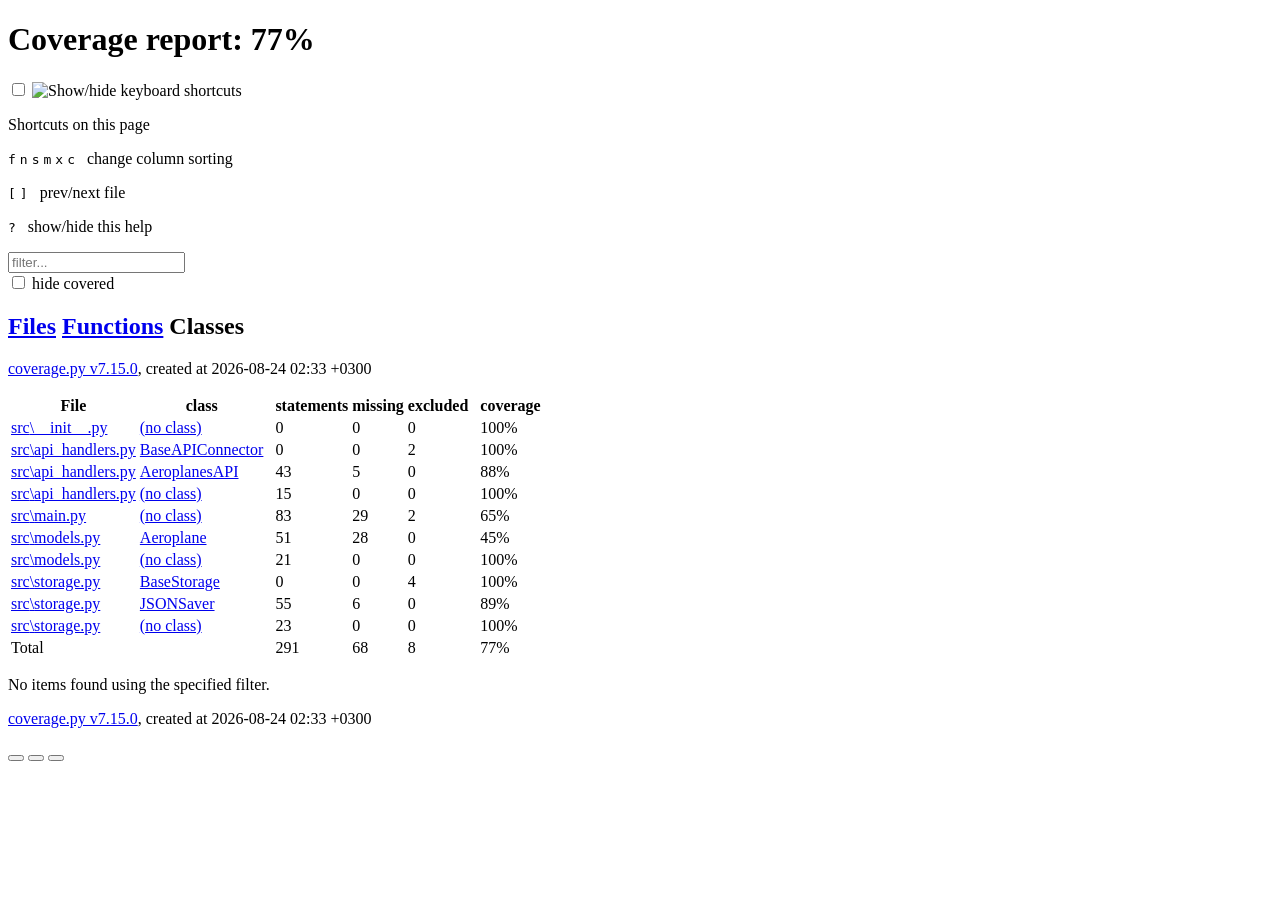
==== commit 01d07622: "Home_Work_transaction_8" ====
--- a/htmlcov/class_index.html
+++ b/htmlcov/class_index.html
@@ -55,7 +55,7 @@
         </h2>
         <p class="text">
             <a class="nav" href="https://coverage.readthedocs.io/en/7.15.0">coverage.py v7.15.0</a>,
-            created at 2026-08-19 07:30 +0300
+            created at 2026-08-24 02:33 +0300
         </p>
     </div>
 </header>
@@ -85,8 +85,8 @@
                 <td data-ratio="0 0">100%</td>
             </tr>
             <tr class="region">
-                <td class="name"><a href="z_145eef247bfb46b6_api_handlers_py.html#t6">src<span class="sep">\</span>api_handlers.py</a></td>
-                <td class="name"><a href="z_145eef247bfb46b6_api_handlers_py.html#t6"><data value='BaseAPIConnector'>BaseAPIConnector</data></a></td>
+                <td class="name"><a href="z_145eef247bfb46b6_api_handlers_py.html#t7">src<span class="sep">\</span>api_handlers.py</a></td>
+                <td class="name"><a href="z_145eef247bfb46b6_api_handlers_py.html#t7"><data value='BaseAPIConnector'>BaseAPIConnector</data></a></td>
                 <td class="spacer">&nbsp;</td>
                 <td>0</td>
                 <td>0</td>
@@ -95,14 +95,14 @@
                 <td data-ratio="0 0">100%</td>
             </tr>
             <tr class="region">
-                <td class="name"><a href="z_145eef247bfb46b6_api_handlers_py.html#t23">src<span class="sep">\</span>api_handlers.py</a></td>
-                <td class="name"><a href="z_145eef247bfb46b6_api_handlers_py.html#t23"><data value='AeroplanesAPI'>AeroplanesAPI</data></a></td>
-                <td class="spacer">&nbsp;</td>
-                <td>36</td>
-                <td>12</td>
-                <td>0</td>
-                <td class="spacer">&nbsp;</td>
-                <td data-ratio="24 36">67%</td>
+                <td class="name"><a href="z_145eef247bfb46b6_api_handlers_py.html#t24">src<span class="sep">\</span>api_handlers.py</a></td>
+                <td class="name"><a href="z_145eef247bfb46b6_api_handlers_py.html#t24"><data value='AeroplanesAPI'>AeroplanesAPI</data></a></td>
+                <td class="spacer">&nbsp;</td>
+                <td>43</td>
+                <td>5</td>
+                <td>0</td>
+                <td class="spacer">&nbsp;</td>
+                <td data-ratio="38 43">88%</td>
             </tr>
             <tr class="region">
                 <td class="name"><a href="z_145eef247bfb46b6_api_handlers_py.html">src<span class="sep">\</span>api_handlers.py</a></td>
@@ -118,35 +118,35 @@
                 <td class="name"><a href="z_145eef247bfb46b6_main_py.html">src<span class="sep">\</span>main.py</a></td>
                 <td class="name"><a href="z_145eef247bfb46b6_main_py.html"><data value=''><span class='no-noun'>(no class)</span></data></a></td>
                 <td class="spacer">&nbsp;</td>
-                <td>78</td>
-                <td>30</td>
+                <td>83</td>
+                <td>29</td>
                 <td>2</td>
                 <td class="spacer">&nbsp;</td>
-                <td data-ratio="48 78">62%</td>
+                <td data-ratio="54 83">65%</td>
             </tr>
             <tr class="region">
                 <td class="name"><a href="z_145eef247bfb46b6_models_py.html#t6">src<span class="sep">\</span>models.py</a></td>
                 <td class="name"><a href="z_145eef247bfb46b6_models_py.html#t6"><data value='Aeroplane'>Aeroplane</data></a></td>
                 <td class="spacer">&nbsp;</td>
-                <td>30</td>
-                <td>11</td>
-                <td>0</td>
-                <td class="spacer">&nbsp;</td>
-                <td data-ratio="19 30">63%</td>
+                <td>51</td>
+                <td>28</td>
+                <td>0</td>
+                <td class="spacer">&nbsp;</td>
+                <td data-ratio="23 51">45%</td>
             </tr>
             <tr class="region">
                 <td class="name"><a href="z_145eef247bfb46b6_models_py.html">src<span class="sep">\</span>models.py</a></td>
                 <td class="name"><a href="z_145eef247bfb46b6_models_py.html"><data value=''><span class='no-noun'>(no class)</span></data></a></td>
                 <td class="spacer">&nbsp;</td>
-                <td>17</td>
-                <td>0</td>
-                <td>0</td>
-                <td class="spacer">&nbsp;</td>
-                <td data-ratio="17 17">100%</td>
-            </tr>
-            <tr class="region">
-                <td class="name"><a href="z_145eef247bfb46b6_storage_py.html#t8">src<span class="sep">\</span>storage.py</a></td>
-                <td class="name"><a href="z_145eef247bfb46b6_storage_py.html#t8"><data value='BaseStorage'>BaseStorage</data></a></td>
+                <td>21</td>
+                <td>0</td>
+                <td>0</td>
+                <td class="spacer">&nbsp;</td>
+                <td data-ratio="21 21">100%</td>
+            </tr>
+            <tr class="region">
+                <td class="name"><a href="z_145eef247bfb46b6_storage_py.html#t9">src<span class="sep">\</span>storage.py</a></td>
+                <td class="name"><a href="z_145eef247bfb46b6_storage_py.html#t9"><data value='BaseStorage'>BaseStorage</data></a></td>
                 <td class="spacer">&nbsp;</td>
                 <td>0</td>
                 <td>0</td>
@@ -155,14 +155,14 @@
                 <td data-ratio="0 0">100%</td>
             </tr>
             <tr class="region">
-                <td class="name"><a href="z_145eef247bfb46b6_storage_py.html#t34">src<span class="sep">\</span>storage.py</a></td>
-                <td class="name"><a href="z_145eef247bfb46b6_storage_py.html#t34"><data value='JSONSaver'>JSONSaver</data></a></td>
-                <td class="spacer">&nbsp;</td>
-                <td>47</td>
-                <td>4</td>
-                <td>0</td>
-                <td class="spacer">&nbsp;</td>
-                <td data-ratio="43 47">91%</td>
+                <td class="name"><a href="z_145eef247bfb46b6_storage_py.html#t35">src<span class="sep">\</span>storage.py</a></td>
+                <td class="name"><a href="z_145eef247bfb46b6_storage_py.html#t35"><data value='JSONSaver'>JSONSaver</data></a></td>
+                <td class="spacer">&nbsp;</td>
+                <td>55</td>
+                <td>6</td>
+                <td>0</td>
+                <td class="spacer">&nbsp;</td>
+                <td data-ratio="49 55">89%</td>
             </tr>
             <tr class="region">
                 <td class="name"><a href="z_145eef247bfb46b6_storage_py.html">src<span class="sep">\</span>storage.py</a></td>
@@ -180,11 +180,11 @@
                 <td class="name">Total</td>
                 <td class="name">&nbsp;</td>
                 <td class="spacer">&nbsp;</td>
-                <td>246</td>
-                <td>57</td>
+                <td>291</td>
+                <td>68</td>
                 <td>8</td>
                 <td class="spacer">&nbsp;</td>
-                <td data-ratio="189 246">77%</td>
+                <td data-ratio="223 291">77%</td>
             </tr>
         </tfoot>
     </table>
@@ -196,7 +196,7 @@
     <div class="content">
         <p>
             <a class="nav" href="https://coverage.readthedocs.io/en/7.15.0">coverage.py v7.15.0</a>,
-            created at 2026-08-19 07:30 +0300
+            created at 2026-08-24 02:33 +0300
         </p>
     </div>
     <aside class="hidden">
